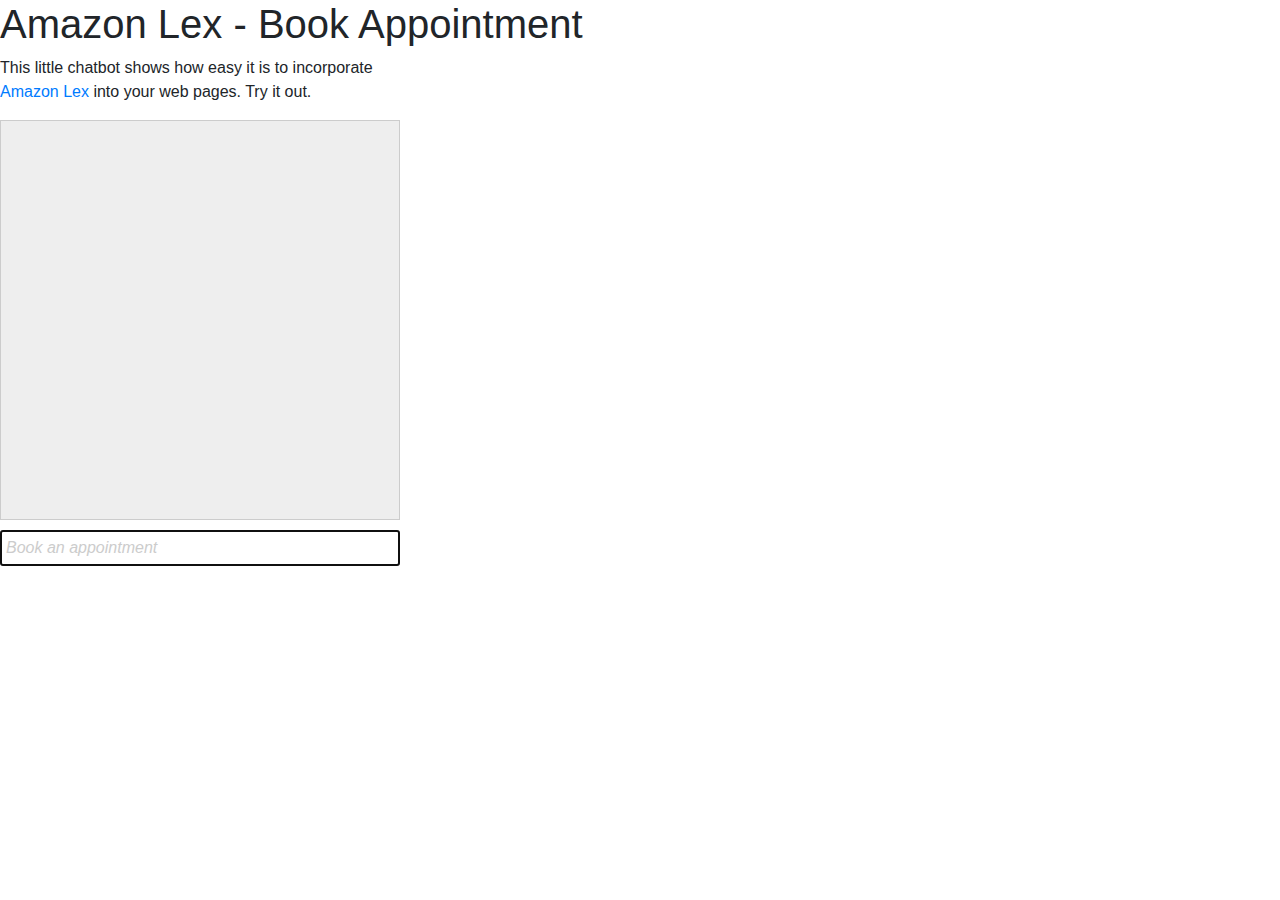
==== index.html @ 599218d1 "initial commit" ====
<!doctype html>
<html lang="en">


<head>
    <meta charset="UTF-8">
    <title>Amazon Lex for JavaScript - Sample Application (Book Appointment)</title>
    <script src="https://sdk.amazonaws.com/js/aws-sdk-2.41.0.min.js"></script>
    <script src="js/jquery-3.3.1.js"></script>
    <script src="js/bootstrap.js" ></script>
    <script src="js/bootstrap.bundle.js" ></script>

    <link rel="stylesheet" type="text/css" href="css/bootstrap.min.css" />
    <link rel="stylesheet" type="text/css" href="css/bootstrap-grid.min.css" />
    <link rel="stylesheet" type="text/css" href="css/bootstrap-reboot.min.css" />
    <link rel="stylesheet" type="text/css" href="css/csc-lex-bot.css" />
</head>

<body>
<h1 style="text-align: left">Amazon Lex - Book Appointment</h1>
<p style="width: 400px">
    This little chatbot shows how easy it is to incorporate
    <a href="https://aws.amazon.com/lex/" title="Amazon Lex (product)" target="_new">Amazon Lex</a> into your web pages.  Try it out.
</p>
<div id="conversation" style="width: 400px; height: 400px; border: 1px solid #ccc; background-color: #eee; padding: 4px; overflow: scroll"></div>
<form id="chatform" style="margin-top: 10px" onsubmit="return pushChat();">
    <input type="text" id="wisdom" size="80" value="" placeholder="Book an appointment">
</form>
<script type="text/javascript">
    // set the focus to the input box
    document.getElementById("wisdom").focus();

    // Initialize the Amazon Cognito credentials provider
    AWS.config.region = '<yourCognitoRegion>'; // Region
    AWS.config.credentials = new AWS.CognitoIdentityCredentials({
        // Provide your Pool Id here
        IdentityPoolId: '<yourCognitoPoolId>',
    });

    var lexruntime = new AWS.LexRuntime();
    var lexUserId = '<yourUser>'; // + Date.now();
    var sessionAttributes = {};


    function pushChat() {
        // if there is text to be sent...
        var wisdomText = document.getElementById('wisdom');
        if (wisdomText && wisdomText.value && wisdomText.value.trim().length > 0) {

            // disable input to show we're sending it
            var wisdom = wisdomText.value.trim();
            wisdomText.value = '...';
            wisdomText.locked = true;

            // send it to the Lex runtime
            var params = {
                botAlias: '$LATEST',
                botName: 'ScheduleAppointment',
                inputText: wisdom,
                userId: lexUserId,
                sessionAttributes: sessionAttributes
            };
            showRequest(wisdom);
            lexruntime.postText(params, function(err, data) {
                if (err) {
                    console.log(err, err.stack);
                    showError('Error:  ' + err.message + ' (see console for details)')
                }
                if (data) {
                    // capture the sessionAttributes for the next cycle
                    sessionAttributes = data.sessionAttributes;
                    // show response and/or error/dialog status
                    showResponse(data);
                }
                // re-enable input
                wisdomText.value = '';
                wisdomText.locked = false;
            });
        }
        // we always cancel form submission
        return false;
    }


    function changeButtonToSelected(idName) {
        var elem = document.getElementById(idName);
        // elem.classList.toggle("btn btn-primary");
        if (elem) {
            elem.className = "btn btn-primary";
        }
        // idName.className = "btn btn-primary";
    }


    function pushButtonSelection(pocButtonValue, idName) {
        // if there is text to be sent...
        changeButtonToSelected(idName);
        var wisdomText = document.getElementById(idName);
        if (wisdomText && wisdomText.value && wisdomText.value.trim().length > 0) {

            // disable input to show we're sending it
            var wisdom = wisdomText.value.trim();
            wisdomText.value = '...';
            wisdomText.locked = true;

            // send it to the Lex runtime
            var params = {
                botAlias: '$LATEST',
                botName: 'ScheduleAppointment',
                inputText: wisdom,
                userId: lexUserId,
                sessionAttributes: sessionAttributes
            };
            // showRequest(wisdom);
            lexruntime.postText(params, function(err, data) {
                if (err) {
                    console.log(err, err.stack);
                    showError('Error:  ' + err.message + ' (see console for details)')
                }
                if (data) {
                    // capture the sessionAttributes for the next cycle
                    sessionAttributes = data.sessionAttributes;
                    // show response and/or error/dialog status
                    showResponse(data);
                }
                // re-enable input
                wisdomText.value = '';
                wisdomText.locked = false;
            });
        }
        // we always cancel form submission
        return false;
    }


    function showRequest(daText) {
        var conversationDiv = document.getElementById('conversation');
        var requestPara = document.createElement("P");
        requestPara.className = 'userRequest';
        requestPara.appendChild(document.createTextNode(daText));
        conversationDiv.appendChild(requestPara);
        conversationDiv.scrollTop = conversationDiv.scrollHeight;
    }


    function showError(daText) {
        var conversationDiv = document.getElementById('conversation');
        var errorPara = document.createElement("P");
        errorPara.className = 'lexError';
        errorPara.appendChild(document.createTextNode(daText));
        conversationDiv.appendChild(errorPara);
        conversationDiv.scrollTop = conversationDiv.scrollHeight;
    }


    function getUniqueId(name) {
        var dateTimeStr = new Date().getTime().toLocaleString();
        var valueToReturn = name + dateTimeStr;
        return valueToReturn;
    }


    function isJSONString(str) {
        try {
            JSON.parse(str);
        } catch (e) {
            return false;
        }
        return true;
    }


    function convertToHTML(reponseFromLex) {
        var genericAttachmentsLength = reponseFromLex.responseCard.genericAttachments.length;
        var htmlToReturn = "<div style='responseCardBorders'>\n";
        for (var i = 0; i < genericAttachmentsLength; i++) {
            var tempGenericAttach = reponseFromLex.responseCard.genericAttachments[i];
            if (tempGenericAttach.imageUrl) {
                htmlToReturn = htmlToReturn.concat("<img src='" + tempGenericAttach.imageUrl + "' alt='" + tempGenericAttach.title + "' />\n")
                htmlToReturn = htmlToReturn.concat("</br>\n");
            }

            if (tempGenericAttach.title) {
                htmlToReturn = htmlToReturn.concat("<h6>" + tempGenericAttach.title + "</h6>\n");
                // htmlToReturn = htmlToReturn.concat("</br>\n");
            }

            if (tempGenericAttach.subTitle) {
                htmlToReturn = htmlToReturn.concat("<p>" + tempGenericAttach.subTitle + "</p>\n");
                // htmlToReturn = htmlToReturn.concat("</br>\n");
            }

            if (tempGenericAttach.attachmentLinkUrl) {
                htmlToReturn = htmlToReturn.concat("<a href='" + tempGenericAttach.attachmentLinkUrl + "'>" + tempGenericAttach.title + "</a>\n");
                htmlToReturn = htmlToReturn.concat("</br>\n");
            }

            var numberOfButtoms = tempGenericAttach.buttons.length;
            if (tempGenericAttach.buttons) {
                htmlToReturn = htmlToReturn.concat("<table class='buttons'>\n");
                htmlToReturn = htmlToReturn.concat("    <tbody>\n");
                for(var tempCounter = 0; tempCounter < numberOfButtoms; tempCounter++) {
                    var tempButtonValues = tempGenericAttach.buttons[tempCounter];
                    var buttonUniqueId = getUniqueId("button");
                    htmlToReturn = htmlToReturn.concat("    <tr>\n");
                    htmlToReturn = htmlToReturn.concat("        <td>\n");
                    // htmlToReturn = htmlToReturn.concat("<button style='myTableButton' value='" + tempButtonValues.value  + "' type='submit'>\n");
                    htmlToReturn = htmlToReturn.concat("            <button class='btn btn-light' value='" + tempButtonValues.value  + "' id='" + tempCounter + buttonUniqueId + "' onclick='return pushButtonSelection(\"" + tempButtonValues.value + "\", \"" + tempCounter + buttonUniqueId + "\")'>\n");
                    htmlToReturn = htmlToReturn.concat("                <span region-container='text'>" + tempButtonValues.text + "</span>\n");
                    htmlToReturn = htmlToReturn.concat("            </button>\n");
                    htmlToReturn = htmlToReturn.concat("        </td>\n");
                    htmlToReturn = htmlToReturn.concat("    </tr>\n");
                }
                htmlToReturn = htmlToReturn.concat("    </tbody>\n");
                htmlToReturn = htmlToReturn.concat("</table>\n");
            }
        }
        htmlToReturn = htmlToReturn.concat("</div>\n");
        console.log("\"" + htmlToReturn + "\"");
        return htmlToReturn;
    }


    function showResponse(lexResponse) {
        // console.log(lexResponse);
        var conversationDiv = document.getElementById('conversation');
        var responsePara = document.createElement("P");
        responsePara.className = 'lexResponse';
        if (lexResponse.message) {
            if (isJSONString(lexResponse.message)) {
                var messagesArray = JSON.parse(lexResponse.message);
                var messagesArrayLength = messagesArray.messages.length;
                for (var i = 0; i < messagesArrayLength; i++) {
                    // console.log("i = " + i + " --- messagesArray.messages[i].value= " + messagesArray.messages[i].value);
                    responsePara.appendChild(document.createTextNode(messagesArray.messages[i].value));
                    responsePara.appendChild(document.createElement('br'));
                }
            } else {
                // var message = JSON.stringify(lexResponse);
                // responsePara.appendChild(document.createElement(esponsePara.innerHTML));
                if (lexResponse.responseCard) {
                    var htmlFromJSON = convertToHTML(lexResponse);
                    responsePara.innerHTML = htmlFromJSON;
                    responsePara.appendChild(document.createElement('br'));
                } else {
                    responsePara.appendChild(document.createTextNode(lexResponse.message));
                }


            }
        }
        // if (lexResponse.dialogState === 'ReadyForFulfillment') {
        //     responsePara.appendChild(document.createTextNode(
        //         'Ready for fulfillment'));
        //     // TODO:  show slot values
        // } else {
        //     responsePara.appendChild(document.createTextNode(
        //         '(' + lexResponse.dialogState + ')'));
        // }
        conversationDiv.appendChild(responsePara);
        conversationDiv.scrollTop = conversationDiv.scrollHeight;
    }
</script>
</body>

</html>
---- css/csc-lex-bot.css ----
input#wisdom {
    padding: 4px;
    font-size: 1em;
    width: 400px
}

input::placeholder {
    color: #ccc;
    font-style: italic;
}

p.userRequest {
    margin: 4px;
    padding: 4px 10px 4px 10px;
    border-radius: 4px;
    min-width: 50%;
    max-width: 85%;
    float: left;
    background-color: #7d7;
}

p.lexResponse {
    margin: 4px;
    padding: 4px 10px 4px 10px;
    border-radius: 4px;
    text-align: right;
    min-width: 50%;
    max-width: 85%;
    float: right;
    background-color: #bbf;
    font-style: italic;
}

p.lexError {
    margin: 4px;
    padding: 4px 10px 4px 10px;
    border-radius: 4px;
    text-align: right;
    min-width: 50%;
    max-width: 85%;
    float: right;
    background-color: #f77;
}

.buttons {
    width: 100%;

    table-layout: fixed;
    border-collapse: collapse;
    /*background-color: #cccccc;*/
}



.responseCardBorders {
    border-left: 10px;
    border-right: 10px;
    border-top: 5px;
    border-bottom: 5px;
}
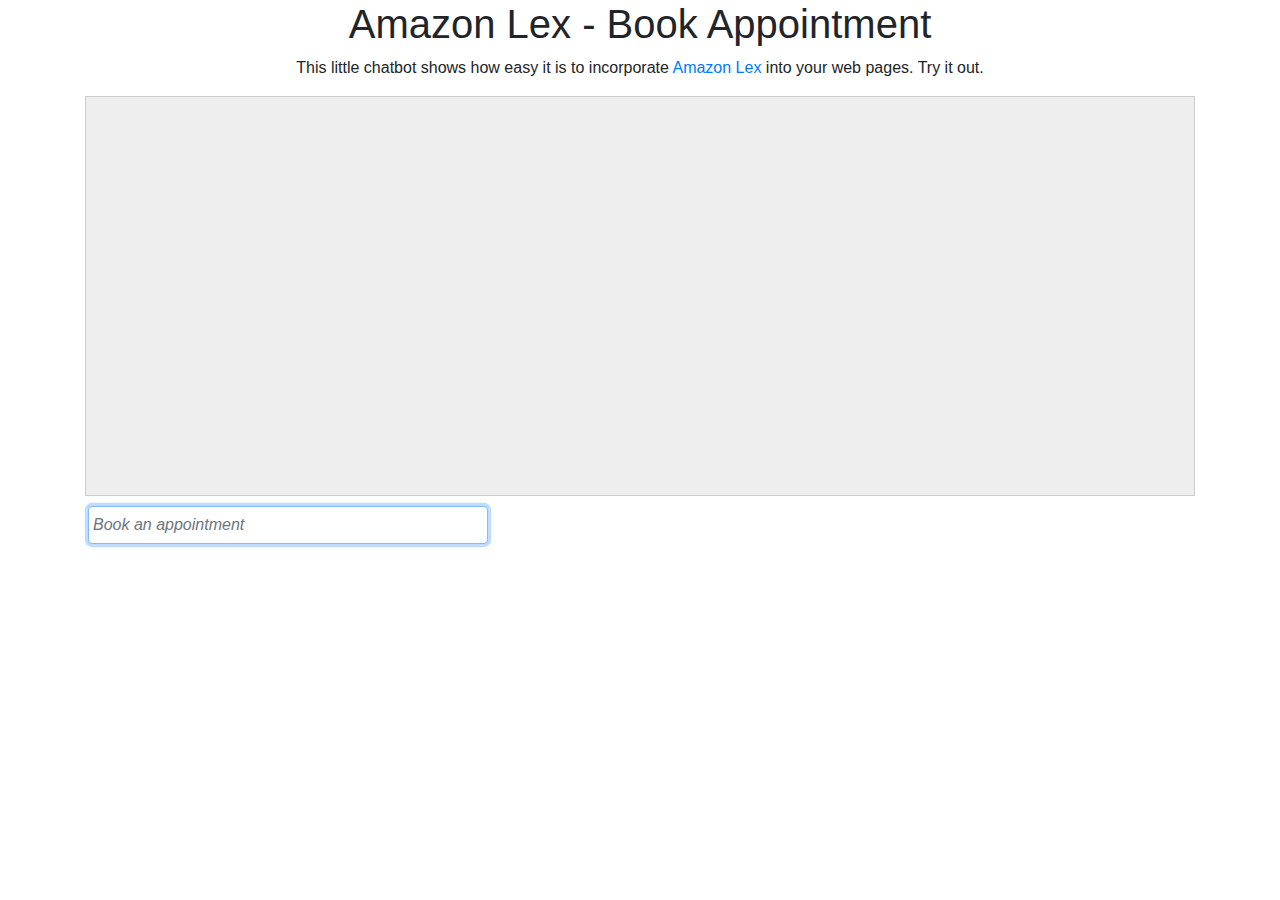
==== commit fdcadd0f: "update to use bootstrap and remove JS code from the index.html file" ====
--- a/index.html
+++ b/index.html
@@ -4,11 +4,13 @@
 
 <head>
     <meta charset="UTF-8">
+    <meta name="viewport" content="with=device-width, initial-scale=1.0">
     <title>Amazon Lex for JavaScript - Sample Application (Book Appointment)</title>
     <script src="https://sdk.amazonaws.com/js/aws-sdk-2.41.0.min.js"></script>
     <script src="js/jquery-3.3.1.js"></script>
     <script src="js/bootstrap.js" ></script>
     <script src="js/bootstrap.bundle.js" ></script>
+    <script src="js/myLexLibrary.js" ></script>
 
     <link rel="stylesheet" type="text/css" href="css/bootstrap.min.css" />
     <link rel="stylesheet" type="text/css" href="css/bootstrap-grid.min.css" />
@@ -17,15 +19,17 @@
 </head>
 
 <body>
-<h1 style="text-align: left">Amazon Lex - Book Appointment</h1>
-<p style="width: 400px">
+<h1 style="text-align: center">Amazon Lex - Book Appointment</h1>
+<p style="width: 100%; text-align: center">
     This little chatbot shows how easy it is to incorporate
     <a href="https://aws.amazon.com/lex/" title="Amazon Lex (product)" target="_new">Amazon Lex</a> into your web pages.  Try it out.
 </p>
-<div id="conversation" style="width: 400px; height: 400px; border: 1px solid #ccc; background-color: #eee; padding: 4px; overflow: scroll"></div>
-<form id="chatform" style="margin-top: 10px" onsubmit="return pushChat();">
-    <input type="text" id="wisdom" size="80" value="" placeholder="Book an appointment">
-</form>
+<div class="container">
+    <div id="conversation" class="container" style="width: 100%; height: 400px; border: 1px solid #ccc; background-color: #eee; padding: 4px; overflow: scroll"></div>
+    <form id="chatform" class="container" style="margin-top: 10px; margin-left: -12px" onsubmit="return pushChat();">
+        <label><input type="text" class="form-control" id="wisdom" size="80" value="" placeholder="Book an appointment"></label>
+    </form>
+</div>
 <script type="text/javascript">
     // set the focus to the input box
     document.getElementById("wisdom").focus();
@@ -34,232 +38,12 @@
     AWS.config.region = '<yourCognitoRegion>'; // Region
     AWS.config.credentials = new AWS.CognitoIdentityCredentials({
         // Provide your Pool Id here
-        IdentityPoolId: '<yourCognitoPoolId>',
+        IdentityPoolId: '<cognitoPoolId>'
     });
 
     var lexruntime = new AWS.LexRuntime();
     var lexUserId = '<yourUser>'; // + Date.now();
     var sessionAttributes = {};
-
-
-    function pushChat() {
-        // if there is text to be sent...
-        var wisdomText = document.getElementById('wisdom');
-        if (wisdomText && wisdomText.value && wisdomText.value.trim().length > 0) {
-
-            // disable input to show we're sending it
-            var wisdom = wisdomText.value.trim();
-            wisdomText.value = '...';
-            wisdomText.locked = true;
-
-            // send it to the Lex runtime
-            var params = {
-                botAlias: '$LATEST',
-                botName: 'ScheduleAppointment',
-                inputText: wisdom,
-                userId: lexUserId,
-                sessionAttributes: sessionAttributes
-            };
-            showRequest(wisdom);
-            lexruntime.postText(params, function(err, data) {
-                if (err) {
-                    console.log(err, err.stack);
-                    showError('Error:  ' + err.message + ' (see console for details)')
-                }
-                if (data) {
-                    // capture the sessionAttributes for the next cycle
-                    sessionAttributes = data.sessionAttributes;
-                    // show response and/or error/dialog status
-                    showResponse(data);
-                }
-                // re-enable input
-                wisdomText.value = '';
-                wisdomText.locked = false;
-            });
-        }
-        // we always cancel form submission
-        return false;
-    }
-
-
-    function changeButtonToSelected(idName) {
-        var elem = document.getElementById(idName);
-        // elem.classList.toggle("btn btn-primary");
-        if (elem) {
-            elem.className = "btn btn-primary";
-        }
-        // idName.className = "btn btn-primary";
-    }
-
-
-    function pushButtonSelection(pocButtonValue, idName) {
-        // if there is text to be sent...
-        changeButtonToSelected(idName);
-        var wisdomText = document.getElementById(idName);
-        if (wisdomText && wisdomText.value && wisdomText.value.trim().length > 0) {
-
-            // disable input to show we're sending it
-            var wisdom = wisdomText.value.trim();
-            wisdomText.value = '...';
-            wisdomText.locked = true;
-
-            // send it to the Lex runtime
-            var params = {
-                botAlias: '$LATEST',
-                botName: 'ScheduleAppointment',
-                inputText: wisdom,
-                userId: lexUserId,
-                sessionAttributes: sessionAttributes
-            };
-            // showRequest(wisdom);
-            lexruntime.postText(params, function(err, data) {
-                if (err) {
-                    console.log(err, err.stack);
-                    showError('Error:  ' + err.message + ' (see console for details)')
-                }
-                if (data) {
-                    // capture the sessionAttributes for the next cycle
-                    sessionAttributes = data.sessionAttributes;
-                    // show response and/or error/dialog status
-                    showResponse(data);
-                }
-                // re-enable input
-                wisdomText.value = '';
-                wisdomText.locked = false;
-            });
-        }
-        // we always cancel form submission
-        return false;
-    }
-
-
-    function showRequest(daText) {
-        var conversationDiv = document.getElementById('conversation');
-        var requestPara = document.createElement("P");
-        requestPara.className = 'userRequest';
-        requestPara.appendChild(document.createTextNode(daText));
-        conversationDiv.appendChild(requestPara);
-        conversationDiv.scrollTop = conversationDiv.scrollHeight;
-    }
-
-
-    function showError(daText) {
-        var conversationDiv = document.getElementById('conversation');
-        var errorPara = document.createElement("P");
-        errorPara.className = 'lexError';
-        errorPara.appendChild(document.createTextNode(daText));
-        conversationDiv.appendChild(errorPara);
-        conversationDiv.scrollTop = conversationDiv.scrollHeight;
-    }
-
-
-    function getUniqueId(name) {
-        var dateTimeStr = new Date().getTime().toLocaleString();
-        var valueToReturn = name + dateTimeStr;
-        return valueToReturn;
-    }
-
-
-    function isJSONString(str) {
-        try {
-            JSON.parse(str);
-        } catch (e) {
-            return false;
-        }
-        return true;
-    }
-
-
-    function convertToHTML(reponseFromLex) {
-        var genericAttachmentsLength = reponseFromLex.responseCard.genericAttachments.length;
-        var htmlToReturn = "<div style='responseCardBorders'>\n";
-        for (var i = 0; i < genericAttachmentsLength; i++) {
-            var tempGenericAttach = reponseFromLex.responseCard.genericAttachments[i];
-            if (tempGenericAttach.imageUrl) {
-                htmlToReturn = htmlToReturn.concat("<img src='" + tempGenericAttach.imageUrl + "' alt='" + tempGenericAttach.title + "' />\n")
-                htmlToReturn = htmlToReturn.concat("</br>\n");
-            }
-
-            if (tempGenericAttach.title) {
-                htmlToReturn = htmlToReturn.concat("<h6>" + tempGenericAttach.title + "</h6>\n");
-                // htmlToReturn = htmlToReturn.concat("</br>\n");
-            }
-
-            if (tempGenericAttach.subTitle) {
-                htmlToReturn = htmlToReturn.concat("<p>" + tempGenericAttach.subTitle + "</p>\n");
-                // htmlToReturn = htmlToReturn.concat("</br>\n");
-            }
-
-            if (tempGenericAttach.attachmentLinkUrl) {
-                htmlToReturn = htmlToReturn.concat("<a href='" + tempGenericAttach.attachmentLinkUrl + "'>" + tempGenericAttach.title + "</a>\n");
-                htmlToReturn = htmlToReturn.concat("</br>\n");
-            }
-
-            var numberOfButtoms = tempGenericAttach.buttons.length;
-            if (tempGenericAttach.buttons) {
-                htmlToReturn = htmlToReturn.concat("<table class='buttons'>\n");
-                htmlToReturn = htmlToReturn.concat("    <tbody>\n");
-                for(var tempCounter = 0; tempCounter < numberOfButtoms; tempCounter++) {
-                    var tempButtonValues = tempGenericAttach.buttons[tempCounter];
-                    var buttonUniqueId = getUniqueId("button");
-                    htmlToReturn = htmlToReturn.concat("    <tr>\n");
-                    htmlToReturn = htmlToReturn.concat("        <td>\n");
-                    // htmlToReturn = htmlToReturn.concat("<button style='myTableButton' value='" + tempButtonValues.value  + "' type='submit'>\n");
-                    htmlToReturn = htmlToReturn.concat("            <button class='btn btn-light' value='" + tempButtonValues.value  + "' id='" + tempCounter + buttonUniqueId + "' onclick='return pushButtonSelection(\"" + tempButtonValues.value + "\", \"" + tempCounter + buttonUniqueId + "\")'>\n");
-                    htmlToReturn = htmlToReturn.concat("                <span region-container='text'>" + tempButtonValues.text + "</span>\n");
-                    htmlToReturn = htmlToReturn.concat("            </button>\n");
-                    htmlToReturn = htmlToReturn.concat("        </td>\n");
-                    htmlToReturn = htmlToReturn.concat("    </tr>\n");
-                }
-                htmlToReturn = htmlToReturn.concat("    </tbody>\n");
-                htmlToReturn = htmlToReturn.concat("</table>\n");
-            }
-        }
-        htmlToReturn = htmlToReturn.concat("</div>\n");
-        console.log("\"" + htmlToReturn + "\"");
-        return htmlToReturn;
-    }
-
-
-    function showResponse(lexResponse) {
-        // console.log(lexResponse);
-        var conversationDiv = document.getElementById('conversation');
-        var responsePara = document.createElement("P");
-        responsePara.className = 'lexResponse';
-        if (lexResponse.message) {
-            if (isJSONString(lexResponse.message)) {
-                var messagesArray = JSON.parse(lexResponse.message);
-                var messagesArrayLength = messagesArray.messages.length;
-                for (var i = 0; i < messagesArrayLength; i++) {
-                    // console.log("i = " + i + " --- messagesArray.messages[i].value= " + messagesArray.messages[i].value);
-                    responsePara.appendChild(document.createTextNode(messagesArray.messages[i].value));
-                    responsePara.appendChild(document.createElement('br'));
-                }
-            } else {
-                // var message = JSON.stringify(lexResponse);
-                // responsePara.appendChild(document.createElement(esponsePara.innerHTML));
-                if (lexResponse.responseCard) {
-                    var htmlFromJSON = convertToHTML(lexResponse);
-                    responsePara.innerHTML = htmlFromJSON;
-                    responsePara.appendChild(document.createElement('br'));
-                } else {
-                    responsePara.appendChild(document.createTextNode(lexResponse.message));
-                }
-
-
-            }
-        }
-        // if (lexResponse.dialogState === 'ReadyForFulfillment') {
-        //     responsePara.appendChild(document.createTextNode(
-        //         'Ready for fulfillment'));
-        //     // TODO:  show slot values
-        // } else {
-        //     responsePara.appendChild(document.createTextNode(
-        //         '(' + lexResponse.dialogState + ')'));
-        // }
-        conversationDiv.appendChild(responsePara);
-        conversationDiv.scrollTop = conversationDiv.scrollHeight;
-    }
 </script>
 </body>
 
